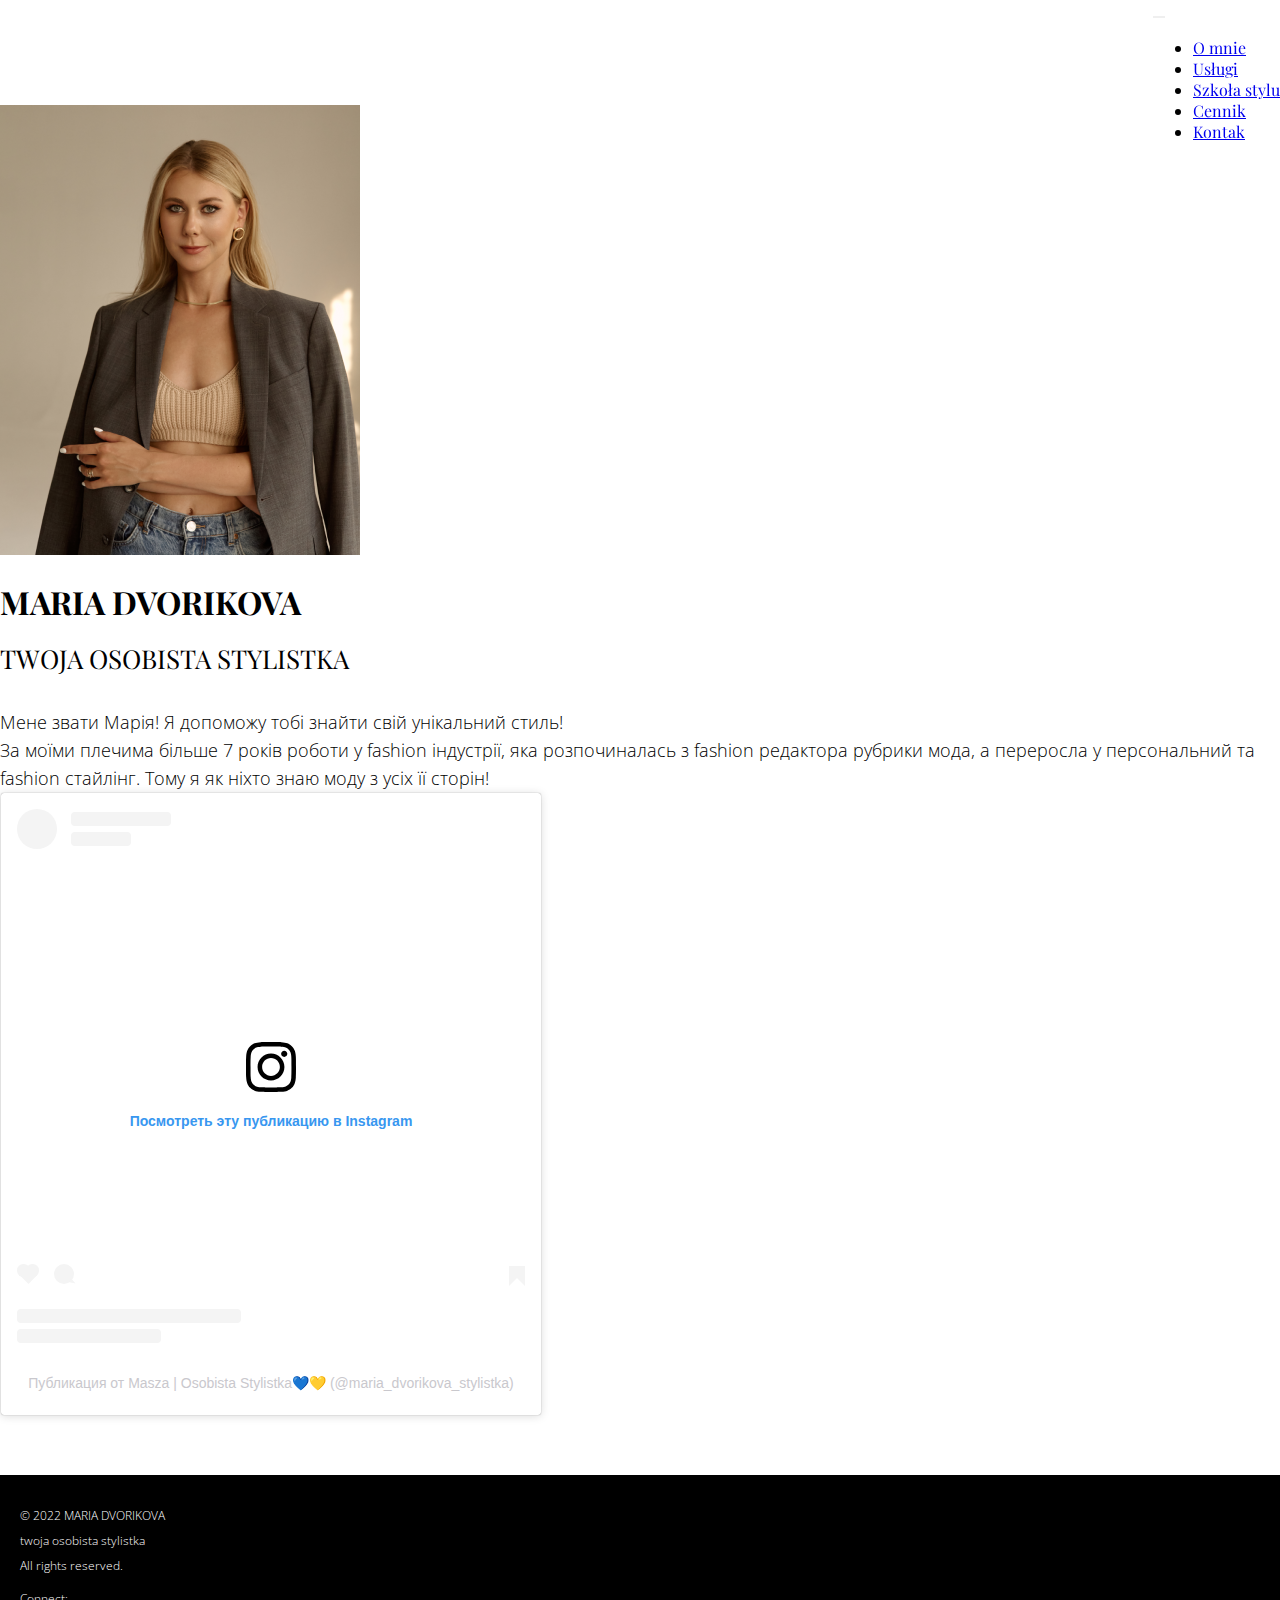
==== index.html @ 6d1f0fcb "erer" ====
<!DOCTYPE html>
<html lang="en">
  <head>
    <meta charset="UTF-8" />
    <meta http-equiv="X-UA-Compatible" content="IE=edge" />
    <meta name="viewport" content="width=device-width, initial-scale=1.0" />
    <title>Mariia Dvorikova</title>
    <link
      href="https://cdn.jsdelivr.net/npm/bootstrap@5.2.1/dist/css/bootstrap.min.css"
      rel="stylesheet"
      integrity="sha384-iYQeCzEYFbKjA/T2uDLTpkwGzCiq6soy8tYaI1GyVh/UjpbCx/TYkiZhlZB6+fzT"
      crossorigin="anonymous"
    />
    <link rel="preconnect" href="https://fonts.googleapis.com">
<link rel="preconnect" href="https://fonts.gstatic.com" crossorigin>
<link href="https://fonts.googleapis.com/css2?family=Bebas+Neue&family=Cormorant+SC:wght@500&family=Open+Sans:wght@300;400;600;700&family=Passions+Conflict&family=Playfair+Display&family=Poppins&display=swap" rel="stylesheet">
    <link rel="stylesheet" href="style.css">
    <script
      src="https://kit.fontawesome.com/247f2bc0be.js"
      crossorigin="anonymous"
    ></script>
    <script async src="//www.instagram.com/embed.js"></script>
  </head>
  <body>
    <nav class="navbar navbar-light nav" style="background-color: transparent">
    
      <div class="container-fluid">
    
        <button
          class="navbar-toggler"
          type="button"
          data-bs-toggle="collapse"
          data-bs-target="#navbarNav"
          aria-controls="navbarNav"
          aria-expanded="false"
          aria-label="Toggle navigation"
        >
          <span class="navbar-toggler-icon"></span>
        </button>
        <div
          class="collapse navbar-collapse justify-content-end"
          id="navbarNav"
        >
          <ul class="navbar-nav">
            <li class="nav-item">

              <a class="nav-link active" aria-current="page" href="about-me.html"
                >O mnie</a
              >
            </li>
            <li class="nav-item">
              <a class="nav-link active" href="servis.html">Usługi</a>
            </li>
            <li class="nav-item">
              <a class="nav-link active" href="contact.html">Szkoła stylu</a>
            </li>
             <li class="nav-item">
              <a class="nav-link active" href="contact.html">Cennik</a>
            </li>
      
             <li class="nav-item">
              <a class="nav-link active" href="contact.html">Kontak</a>
            </li>
          </ul>
        </div>
      </div>
    </nav>
    <div class="container container-start">
      <div class="row">
        <div class="col-md-4 p-0 mariia-photo-main">
          <img src="ma.jpg" class="img-fluid" alt="" />
          <div class="main-section1">
          <h1 class="describe-main1">
            Twoja Osobista Stylistka </br> Maria Dvorikova
          </h1>
         <div class="buton mb-2 button-main-section-1">
            <a href="about-me.html" id="button-main">O mnie</a>
          </div>
          </div>
        </div>
        <div class="col-md-4 p-0 mariia-photo-main ">
          <img src="mar.jpg" class="img-fluid" alt="" />
          <div class="main-section2">
          <h1 class="describe-main2-3">Usługi</h1>
          <div class="buton button-main-section-2-3">
            <a href="servis.html" id="button-main">Kontakt</a>
          </div>
          </div>
        </div>
        
        <div class="col-md-4 p-0 mariia-photo-main">
          <img src="mashh.jpg" class="img-fluid"  alt=""/>
          <div class="main-section3">
          <h1 class="describe-main2-3">Szkoła stylu</h1>
          <div class="buton button-main-section-2-3">
            <a href="#" id="button-main">Kontakt</a>
          </div>
          </div>
        </div>
      </div>
    </div>
   <div class="container about-mariia">
    
    
    <div class="row">
      <div class="col-sm-6 text-center">

        <img src="glav.png" class="img-fluid photo-about"  alt="mariia">
      </div>
      <div class="col-sm-6">
        <h1>MARIA DVORIKOVA</h1>
        <h2>TWOJA OSOBISTA STYLISTKA</h2>
       <p>Мене звати Марія! Я допоможу тобі знайти свій унікальний стиль!</p>
       <p>За моїми плечима більше 7 років роботи у fashion індустрії, яка розпочиналась з fashion редактора рубрики мода, а переросла у персональний та fashion стайлінг. Тому я як ніхто знаю моду з усіх її сторін!</p>
       
      </div>
    </div>
   </div>

    </div>

    <blockquote class="instagram-media" data-instgrm-permalink="https://www.instagram.com/p/CYmApzFIV6-/?utm_source=ig_embed&amp;utm_campaign=loading" data-instgrm-version="14" style=" background:#FFF; border:0; border-radius:3px; box-shadow:0 0 1px 0 rgba(0,0,0,0.5),0 1px 10px 0 rgba(0,0,0,0.15); margin: 1px; max-width:540px; min-width:326px; padding:0; width:99.375%; width:-webkit-calc(100% - 2px); width:calc(100% - 2px);"><div style="padding:16px;"> <a href="https://www.instagram.com/p/CYmApzFIV6-/?utm_source=ig_embed&amp;utm_campaign=loading" style=" background:#FFFFFF; line-height:0; padding:0 0; text-align:center; text-decoration:none; width:100%;" target="_blank"> <div style=" display: flex; flex-direction: row; align-items: center;"> <div style="background-color: #F4F4F4; border-radius: 50%; flex-grow: 0; height: 40px; margin-right: 14px; width: 40px;"></div> <div style="display: flex; flex-direction: column; flex-grow: 1; justify-content: center;"> <div style=" background-color: #F4F4F4; border-radius: 4px; flex-grow: 0; height: 14px; margin-bottom: 6px; width: 100px;"></div> <div style=" background-color: #F4F4F4; border-radius: 4px; flex-grow: 0; height: 14px; width: 60px;"></div></div></div><div style="padding: 19% 0;"></div> <div style="display:block; height:50px; margin:0 auto 12px; width:50px;"><svg width="50px" height="50px" viewBox="0 0 60 60" version="1.1" xmlns="https://www.w3.org/2000/svg" xmlns:xlink="https://www.w3.org/1999/xlink"><g stroke="none" stroke-width="1" fill="none" fill-rule="evenodd"><g transform="translate(-511.000000, -20.000000)" fill="#000000"><g><path d="M556.869,30.41 C554.814,30.41 553.148,32.076 553.148,34.131 C553.148,36.186 554.814,37.852 556.869,37.852 C558.924,37.852 560.59,36.186 560.59,34.131 C560.59,32.076 558.924,30.41 556.869,30.41 M541,60.657 C535.114,60.657 530.342,55.887 530.342,50 C530.342,44.114 535.114,39.342 541,39.342 C546.887,39.342 551.658,44.114 551.658,50 C551.658,55.887 546.887,60.657 541,60.657 M541,33.886 C532.1,33.886 524.886,41.1 524.886,50 C524.886,58.899 532.1,66.113 541,66.113 C549.9,66.113 557.115,58.899 557.115,50 C557.115,41.1 549.9,33.886 541,33.886 M565.378,62.101 C565.244,65.022 564.756,66.606 564.346,67.663 C563.803,69.06 563.154,70.057 562.106,71.106 C561.058,72.155 560.06,72.803 558.662,73.347 C557.607,73.757 556.021,74.244 553.102,74.378 C549.944,74.521 548.997,74.552 541,74.552 C533.003,74.552 532.056,74.521 528.898,74.378 C525.979,74.244 524.393,73.757 523.338,73.347 C521.94,72.803 520.942,72.155 519.894,71.106 C518.846,70.057 518.197,69.06 517.654,67.663 C517.244,66.606 516.755,65.022 516.623,62.101 C516.479,58.943 516.448,57.996 516.448,50 C516.448,42.003 516.479,41.056 516.623,37.899 C516.755,34.978 517.244,33.391 517.654,32.338 C518.197,30.938 518.846,29.942 519.894,28.894 C520.942,27.846 521.94,27.196 523.338,26.654 C524.393,26.244 525.979,25.756 528.898,25.623 C532.057,25.479 533.004,25.448 541,25.448 C548.997,25.448 549.943,25.479 553.102,25.623 C556.021,25.756 557.607,26.244 558.662,26.654 C560.06,27.196 561.058,27.846 562.106,28.894 C563.154,29.942 563.803,30.938 564.346,32.338 C564.756,33.391 565.244,34.978 565.378,37.899 C565.522,41.056 565.552,42.003 565.552,50 C565.552,57.996 565.522,58.943 565.378,62.101 M570.82,37.631 C570.674,34.438 570.167,32.258 569.425,30.349 C568.659,28.377 567.633,26.702 565.965,25.035 C564.297,23.368 562.623,22.342 560.652,21.575 C558.743,20.834 556.562,20.326 553.369,20.18 C550.169,20.033 549.148,20 541,20 C532.853,20 531.831,20.033 528.631,20.18 C525.438,20.326 523.257,20.834 521.349,21.575 C519.376,22.342 517.703,23.368 516.035,25.035 C514.368,26.702 513.342,28.377 512.574,30.349 C511.834,32.258 511.326,34.438 511.181,37.631 C511.035,40.831 511,41.851 511,50 C511,58.147 511.035,59.17 511.181,62.369 C511.326,65.562 511.834,67.743 512.574,69.651 C513.342,71.625 514.368,73.296 516.035,74.965 C517.703,76.634 519.376,77.658 521.349,78.425 C523.257,79.167 525.438,79.673 528.631,79.82 C531.831,79.965 532.853,80.001 541,80.001 C549.148,80.001 550.169,79.965 553.369,79.82 C556.562,79.673 558.743,79.167 560.652,78.425 C562.623,77.658 564.297,76.634 565.965,74.965 C567.633,73.296 568.659,71.625 569.425,69.651 C570.167,67.743 570.674,65.562 570.82,62.369 C570.966,59.17 571,58.147 571,50 C571,41.851 570.966,40.831 570.82,37.631"></path></g></g></g></svg></div><div style="padding-top: 8px;"> <div style=" color:#3897f0; font-family:Arial,sans-serif; font-size:14px; font-style:normal; font-weight:550; line-height:18px;">Посмотреть эту публикацию в Instagram</div></div><div style="padding: 12.5% 0;"></div> <div style="display: flex; flex-direction: row; margin-bottom: 14px; align-items: center;"><div> <div style="background-color: #F4F4F4; border-radius: 50%; height: 12.5px; width: 12.5px; transform: translateX(0px) translateY(7px);"></div> <div style="background-color: #F4F4F4; height: 12.5px; transform: rotate(-45deg) translateX(3px) translateY(1px); width: 12.5px; flex-grow: 0; margin-right: 14px; margin-left: 2px;"></div> <div style="background-color: #F4F4F4; border-radius: 50%; height: 12.5px; width: 12.5px; transform: translateX(9px) translateY(-18px);"></div></div><div style="margin-left: 8px;"> <div style=" background-color: #F4F4F4; border-radius: 50%; flex-grow: 0; height: 20px; width: 20px;"></div> <div style=" width: 0; height: 0; border-top: 2px solid transparent; border-left: 6px solid #f4f4f4; border-bottom: 2px solid transparent; transform: translateX(16px) translateY(-4px) rotate(30deg)"></div></div><div style="margin-left: auto;"> <div style=" width: 0px; border-top: 8px solid #F4F4F4; border-right: 8px solid transparent; transform: translateY(16px);"></div> <div style=" background-color: #F4F4F4; flex-grow: 0; height: 12px; width: 16px; transform: translateY(-4px);"></div> <div style=" width: 0; height: 0; border-top: 8px solid #F4F4F4; border-left: 8px solid transparent; transform: translateY(-4px) translateX(8px);"></div></div></div> <div style="display: flex; flex-direction: column; flex-grow: 1; justify-content: center; margin-bottom: 24px;"> <div style=" background-color: #F4F4F4; border-radius: 4px; flex-grow: 0; height: 14px; margin-bottom: 6px; width: 224px;"></div> <div style=" background-color: #F4F4F4; border-radius: 4px; flex-grow: 0; height: 14px; width: 144px;"></div></div></a><p style=" color:#c9c8cd; font-family:Arial,sans-serif; font-size:14px; line-height:17px; margin-bottom:0; margin-top:8px; overflow:hidden; padding:8px 0 7px; text-align:center; text-overflow:ellipsis; white-space:nowrap;"><a href="https://www.instagram.com/p/CYmApzFIV6-/?utm_source=ig_embed&amp;utm_campaign=loading" style=" color:#c9c8cd; font-family:Arial,sans-serif; font-size:14px; font-style:normal; font-weight:normal; line-height:17px; text-decoration:none;" target="_blank">Публикация от Masza | Osobista Stylistka💙💛 (@maria_dvorikova_stylistka)</a></p></div></blockquote> <script async src="//www.instagram.com/embed.js"></script>

 <footer>
  <div class="d-flex justify-content-between">
    <div>
      <h1>© 2022 MARIA DVORIKOVA</br>twoja osobista stylistka</br>All rights reserved.</h1>
    </div>
    <div class="social-link">
      <h1>Connect: <a href="https://www.instagram.com/maria_dvorikova_stylistka/" target="_blank">
          <i class="fa-brands fa-instagram"></i
        ></a></h1>

    </div>
  </div>
 </footer>

    <script
      src="https://cdn.jsdelivr.net/npm/bootstrap@5.2.1/dist/js/bootstrap.bundle.min.js"
      integrity="sha384-u1OknCvxWvY5kfmNBILK2hRnQC3Pr17a+RTT6rIHI7NnikvbZlHgTPOOmMi466C8"
      crossorigin="anonymous"
    ></script>
    <script async src="//www.instagram.com/embed.js"></script>
  </body>
</html>
---- style.css ----
body {
  font-family: "Playfair Display", serif;
  margin: 0;
}

img {
  transition: all ease-in-out 0.45s;
}

.nav {
  position: fixed;
  top: 0;
  right: 0;
}

.navbar-toggler {
  border: none;
}

.navbar {
  z-index: 999 !important;
}

.mariia-photo-main:hover img,
.servise-section:hover img {
  transform: scale(1.1);
}

.mariia-photo-main,
.servise-section {
  overflow: hidden;
}

.describe-main1 {
  font-size: 26px;
  text-align: center;
  font-weight: 300;
  color: white;
  position: relative;
  margin-top: -250px;
  text-transform: uppercase;
}

.describe-main2-3 {
  font-size: 26px;
  text-align: center;
  font-weight: 300;
  color: white;
  position: relative;
  margin-top: -222px;
  text-transform: uppercase;
}

.button-main-section-1 {
  position: relative;
  margin-top: 0;
}

.button-main-section-2-3 {
  position: relative;
  margin-top: 43px;
}

#button-main {
  width: 200px;
  padding: 19px 20px 17px;
  font-family: "Circe", Arial, Helvetica, sans-serif;
  text-align: center;
  letter-spacing: 1.2px;
  transition: all 0.5s ease;
  text-decoration: none;
  display: block;
  margin: 0 auto;
  background: none;
  font-size: 14px;
  color: #ffffff;
  border: 1px solid #ffffff;
  text-transform: uppercase;
  font-weight: 700;
  margin-bottom: 80px;
}

#button-main:hover {
  color: black;
  background-color: rgba(255, 255, 255, 0.3);
  border: 1px solid black;
  transition: all 0.5s ease;
}

#buton {
  width: 200px;
  padding: 19px 20px 17px;
  border-radius: 0px;
  font-family: "Circe", Arial, Helvetica, sans-serif;
  text-align: center;
  letter-spacing: 1.2px;
  transition: all 0.5s ease;
  text-decoration: none;
  display: block;
  margin: 0 auto;
  background: none;
  border: 0 none;
  -webkit-appearance: none;
  font-size: 14px;
  color: black;
  border: 1px solid black;
  text-transform: uppercase;
  font-weight: 700;
  margin-top: 20px;
}

.servise-section {
  padding: 20px;
  border: 1px solid #f1f1f1;
  box-shadow: 0 0.5rem 1rem rgba(0, 0, 0, 0.15) !important;
}

.service-item,
.page-name {
  text-align: center;
  font-weight: 700;
  margin: 20px;
  text-transform: uppercase;
}

.page-name {
  margin-top: 50px;
  margin-bottom: 40px;
}

.about-service {
  margin-top: 40px;
  font-weight: 300;
  line-height: 1.55;
  font-size: 14px;
  font-family: "Open Sans", sans-serif;
}

.price {
  font-size: 24px;
}

.about-mariia {
  margin-top: 60px;
}

.about-mariia h2 {
  margin-bottom: 35px;
  font-weight: 400;
  line-height: 28px;
  font-size: 26px;
}

.about-mariia p {
  font-weight: 300;
  line-height: 28px;
  font-size: 18px;
  font-family: "Open Sans", sans-serif;
  margin: 0;
}

footer {
  margin-top: 60px;
  padding: 20px;
  background-color: black;
}

footer h1 {
  color: white;
  font-size: 12px;
  font-weight: 300;
  line-height: 25px;
  font-family: "Open Sans", sans-serif;
}

footer .social-link a {
  color: white;
}

@media (max-width: 1920px) {
  .container-start {
    max-width: 100%;
  }
}

@media (min-width: 1055px) {
  .button-main-section-1 {
    position: relative;
    margin-top: 40px;
  }

  .button-main-section-2-3 {
    position: relative;
    margin-top: 71px;
  }
  .describe-main2-3 {
    margin-top: -246px;
  }
}

@media (max-width: 576px) {
  #navbarNav {
    position: fixed;
    top: 50px;
    right: 0;
    padding: 20px 40px 364px 40px;
    background-color: rgba(214, 207, 207, 0.9);
  }

  .main-section1 {
    position: relative;
    margin-top: -16px;
    margin-bottom: 114px !important;
  }

  .main-section2 {
    position: relative;
    margin-top: -16px;
    margin-bottom: 92px;
  }

  .describe-main1 {
    margin-bottom: 23px;
  }

  .describe-main1,
  .describe-main2-3 {
    font-size: 23px;
    text-align: center;
    text-transform: uppercase;
  }

  .service {
    margin-bottom: 20px;
  }

  .about-mariia h1,
  h2,
  p {
    margin-left: 20px;
    margin-right: 20px;
  }

  .about-mariia h1 {
    font-weight: 500;
    margin-top: 40px;
    text-align: center;
    letter-spacing: 2px;
  }

  .about-mariia h2 {
    text-align: center;
    font-size: 18px;
    letter-spacing: 1.5px;
    margin-bottom: 30px;
  }

  .about-mariia img {
    display: block;
    margin: 0 auto;
  }
  .about-mariia .col-sm-6 {
    padding: 0;
  }
}
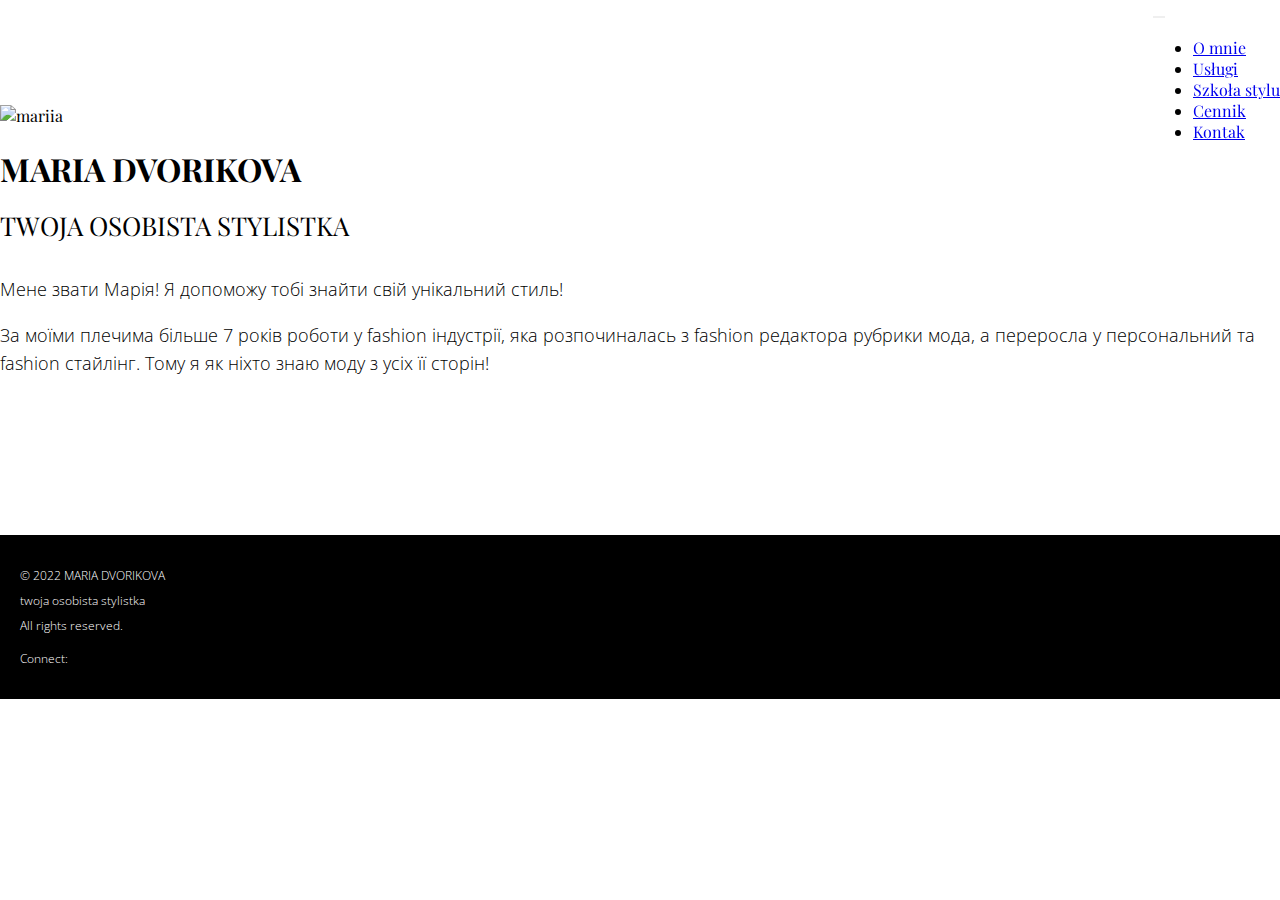
==== commit f1c6c972: "d" ====
--- a/index.html
+++ b/index.html
@@ -19,7 +19,7 @@
       src="https://kit.fontawesome.com/247f2bc0be.js"
       crossorigin="anonymous"
     ></script>
-    <script async src="//www.instagram.com/embed.js"></script>
+    
   </head>
   <body>
     <nav class="navbar navbar-light nav" style="background-color: transparent">
@@ -103,9 +103,9 @@
     
     
     <div class="row">
-      <div class="col-sm-6 text-center">
+      <div class="col-sm-6">
 
-        <img src="glav.png" class="img-fluid photo-about"  alt="mariia">
+        <img src="glav.jpg" class="img-fluid photo-about"  alt="mariia">
       </div>
       <div class="col-sm-6">
         <h1>MARIA DVORIKOVA</h1>
@@ -118,8 +118,7 @@
    </div>
 
     </div>
-
-    <blockquote class="instagram-media" data-instgrm-permalink="https://www.instagram.com/p/CYmApzFIV6-/?utm_source=ig_embed&amp;utm_campaign=loading" data-instgrm-version="14" style=" background:#FFF; border:0; border-radius:3px; box-shadow:0 0 1px 0 rgba(0,0,0,0.5),0 1px 10px 0 rgba(0,0,0,0.15); margin: 1px; max-width:540px; min-width:326px; padding:0; width:99.375%; width:-webkit-calc(100% - 2px); width:calc(100% - 2px);"><div style="padding:16px;"> <a href="https://www.instagram.com/p/CYmApzFIV6-/?utm_source=ig_embed&amp;utm_campaign=loading" style=" background:#FFFFFF; line-height:0; padding:0 0; text-align:center; text-decoration:none; width:100%;" target="_blank"> <div style=" display: flex; flex-direction: row; align-items: center;"> <div style="background-color: #F4F4F4; border-radius: 50%; flex-grow: 0; height: 40px; margin-right: 14px; width: 40px;"></div> <div style="display: flex; flex-direction: column; flex-grow: 1; justify-content: center;"> <div style=" background-color: #F4F4F4; border-radius: 4px; flex-grow: 0; height: 14px; margin-bottom: 6px; width: 100px;"></div> <div style=" background-color: #F4F4F4; border-radius: 4px; flex-grow: 0; height: 14px; width: 60px;"></div></div></div><div style="padding: 19% 0;"></div> <div style="display:block; height:50px; margin:0 auto 12px; width:50px;"><svg width="50px" height="50px" viewBox="0 0 60 60" version="1.1" xmlns="https://www.w3.org/2000/svg" xmlns:xlink="https://www.w3.org/1999/xlink"><g stroke="none" stroke-width="1" fill="none" fill-rule="evenodd"><g transform="translate(-511.000000, -20.000000)" fill="#000000"><g><path d="M556.869,30.41 C554.814,30.41 553.148,32.076 553.148,34.131 C553.148,36.186 554.814,37.852 556.869,37.852 C558.924,37.852 560.59,36.186 560.59,34.131 C560.59,32.076 558.924,30.41 556.869,30.41 M541,60.657 C535.114,60.657 530.342,55.887 530.342,50 C530.342,44.114 535.114,39.342 541,39.342 C546.887,39.342 551.658,44.114 551.658,50 C551.658,55.887 546.887,60.657 541,60.657 M541,33.886 C532.1,33.886 524.886,41.1 524.886,50 C524.886,58.899 532.1,66.113 541,66.113 C549.9,66.113 557.115,58.899 557.115,50 C557.115,41.1 549.9,33.886 541,33.886 M565.378,62.101 C565.244,65.022 564.756,66.606 564.346,67.663 C563.803,69.06 563.154,70.057 562.106,71.106 C561.058,72.155 560.06,72.803 558.662,73.347 C557.607,73.757 556.021,74.244 553.102,74.378 C549.944,74.521 548.997,74.552 541,74.552 C533.003,74.552 532.056,74.521 528.898,74.378 C525.979,74.244 524.393,73.757 523.338,73.347 C521.94,72.803 520.942,72.155 519.894,71.106 C518.846,70.057 518.197,69.06 517.654,67.663 C517.244,66.606 516.755,65.022 516.623,62.101 C516.479,58.943 516.448,57.996 516.448,50 C516.448,42.003 516.479,41.056 516.623,37.899 C516.755,34.978 517.244,33.391 517.654,32.338 C518.197,30.938 518.846,29.942 519.894,28.894 C520.942,27.846 521.94,27.196 523.338,26.654 C524.393,26.244 525.979,25.756 528.898,25.623 C532.057,25.479 533.004,25.448 541,25.448 C548.997,25.448 549.943,25.479 553.102,25.623 C556.021,25.756 557.607,26.244 558.662,26.654 C560.06,27.196 561.058,27.846 562.106,28.894 C563.154,29.942 563.803,30.938 564.346,32.338 C564.756,33.391 565.244,34.978 565.378,37.899 C565.522,41.056 565.552,42.003 565.552,50 C565.552,57.996 565.522,58.943 565.378,62.101 M570.82,37.631 C570.674,34.438 570.167,32.258 569.425,30.349 C568.659,28.377 567.633,26.702 565.965,25.035 C564.297,23.368 562.623,22.342 560.652,21.575 C558.743,20.834 556.562,20.326 553.369,20.18 C550.169,20.033 549.148,20 541,20 C532.853,20 531.831,20.033 528.631,20.18 C525.438,20.326 523.257,20.834 521.349,21.575 C519.376,22.342 517.703,23.368 516.035,25.035 C514.368,26.702 513.342,28.377 512.574,30.349 C511.834,32.258 511.326,34.438 511.181,37.631 C511.035,40.831 511,41.851 511,50 C511,58.147 511.035,59.17 511.181,62.369 C511.326,65.562 511.834,67.743 512.574,69.651 C513.342,71.625 514.368,73.296 516.035,74.965 C517.703,76.634 519.376,77.658 521.349,78.425 C523.257,79.167 525.438,79.673 528.631,79.82 C531.831,79.965 532.853,80.001 541,80.001 C549.148,80.001 550.169,79.965 553.369,79.82 C556.562,79.673 558.743,79.167 560.652,78.425 C562.623,77.658 564.297,76.634 565.965,74.965 C567.633,73.296 568.659,71.625 569.425,69.651 C570.167,67.743 570.674,65.562 570.82,62.369 C570.966,59.17 571,58.147 571,50 C571,41.851 570.966,40.831 570.82,37.631"></path></g></g></g></svg></div><div style="padding-top: 8px;"> <div style=" color:#3897f0; font-family:Arial,sans-serif; font-size:14px; font-style:normal; font-weight:550; line-height:18px;">Посмотреть эту публикацию в Instagram</div></div><div style="padding: 12.5% 0;"></div> <div style="display: flex; flex-direction: row; margin-bottom: 14px; align-items: center;"><div> <div style="background-color: #F4F4F4; border-radius: 50%; height: 12.5px; width: 12.5px; transform: translateX(0px) translateY(7px);"></div> <div style="background-color: #F4F4F4; height: 12.5px; transform: rotate(-45deg) translateX(3px) translateY(1px); width: 12.5px; flex-grow: 0; margin-right: 14px; margin-left: 2px;"></div> <div style="background-color: #F4F4F4; border-radius: 50%; height: 12.5px; width: 12.5px; transform: translateX(9px) translateY(-18px);"></div></div><div style="margin-left: 8px;"> <div style=" background-color: #F4F4F4; border-radius: 50%; flex-grow: 0; height: 20px; width: 20px;"></div> <div style=" width: 0; height: 0; border-top: 2px solid transparent; border-left: 6px solid #f4f4f4; border-bottom: 2px solid transparent; transform: translateX(16px) translateY(-4px) rotate(30deg)"></div></div><div style="margin-left: auto;"> <div style=" width: 0px; border-top: 8px solid #F4F4F4; border-right: 8px solid transparent; transform: translateY(16px);"></div> <div style=" background-color: #F4F4F4; flex-grow: 0; height: 12px; width: 16px; transform: translateY(-4px);"></div> <div style=" width: 0; height: 0; border-top: 8px solid #F4F4F4; border-left: 8px solid transparent; transform: translateY(-4px) translateX(8px);"></div></div></div> <div style="display: flex; flex-direction: column; flex-grow: 1; justify-content: center; margin-bottom: 24px;"> <div style=" background-color: #F4F4F4; border-radius: 4px; flex-grow: 0; height: 14px; margin-bottom: 6px; width: 224px;"></div> <div style=" background-color: #F4F4F4; border-radius: 4px; flex-grow: 0; height: 14px; width: 144px;"></div></div></a><p style=" color:#c9c8cd; font-family:Arial,sans-serif; font-size:14px; line-height:17px; margin-bottom:0; margin-top:8px; overflow:hidden; padding:8px 0 7px; text-align:center; text-overflow:ellipsis; white-space:nowrap;"><a href="https://www.instagram.com/p/CYmApzFIV6-/?utm_source=ig_embed&amp;utm_campaign=loading" style=" color:#c9c8cd; font-family:Arial,sans-serif; font-size:14px; font-style:normal; font-weight:normal; line-height:17px; text-decoration:none;" target="_blank">Публикация от Masza | Osobista Stylistka💙💛 (@maria_dvorikova_stylistka)</a></p></div></blockquote> <script async src="//www.instagram.com/embed.js"></script>
+<style>.instawall-root49439{min-height:80px;margin:0 auto}</style><script>window['instawall49439']={"token":"haipVyf8oxR4+0ATojAQMMbXE2Xj5u3RxiXw3xlxUj2h10GdGMIgpaSoUqGfi2sIFqQkZT3PKRXs7eTx3RUcDgGTT2Y+nthWPwq4N9PFQ4KUkXBpgLmvG6SbdqhefiApQc6c1ijvBXGEqKDb2j8odrlWCXDArxkl","root_tagid":"instawall-root49439","card_count":"4","layout_max_width":"1128","count_post":"8","header_text_size":"20","header_text_color":"#000000","header_logo_size":"50","header_button_text":"Подписаться","header_button_text_size":"12","header_button_text_color":"#ffffff","header_button_background_color":"#0095f6","hide_groupname":"1","hide_text":"0","hide_shadow":"0","show_header":"0","show_header_logo":"1","show_header_button":"1"};</script><div id="instawall-root49439" class="instawall instawall-root49439"></div><script>(function(d, s, id){ var js, dfjs = d.getElementsByTagName(s)[0]; if (d.getElementById(id)) {return;} js = d.createElement(s); js.id = id; js.setAttribute("data-scriptid", "49439"); js.src = "https://socactive.com/widgets/instawall/i.js?id=49439&r="+Math.random(); dfjs.parentNode.insertBefore(js, dfjs); }(document, "script", "instawall-export49439"));</script><style>.tabs-inofd{display:none}</style><div class="tabs-inofd"><a href="https://contentuniq.com/">антиплагиат онлайн</a>.</div>
 
  <footer>
   <div class="d-flex justify-content-between">
@@ -140,6 +139,6 @@
       integrity="sha384-u1OknCvxWvY5kfmNBILK2hRnQC3Pr17a+RTT6rIHI7NnikvbZlHgTPOOmMi466C8"
       crossorigin="anonymous"
     ></script>
-    <script async src="//www.instagram.com/embed.js"></script>
+    
   </body>
 </html>
--- a/style.css
+++ b/style.css
@@ -140,6 +140,9 @@
   font-size: 24px;
 }
 
+.photo-about {
+  max-width: 360px;
+}
 .about-mariia {
   margin-top: 60px;
 }
@@ -156,7 +159,7 @@
   line-height: 28px;
   font-size: 18px;
   font-family: "Open Sans", sans-serif;
-  margin: 0;
+  margin-bottomglav.jpg: 0;
 }
 
 footer {
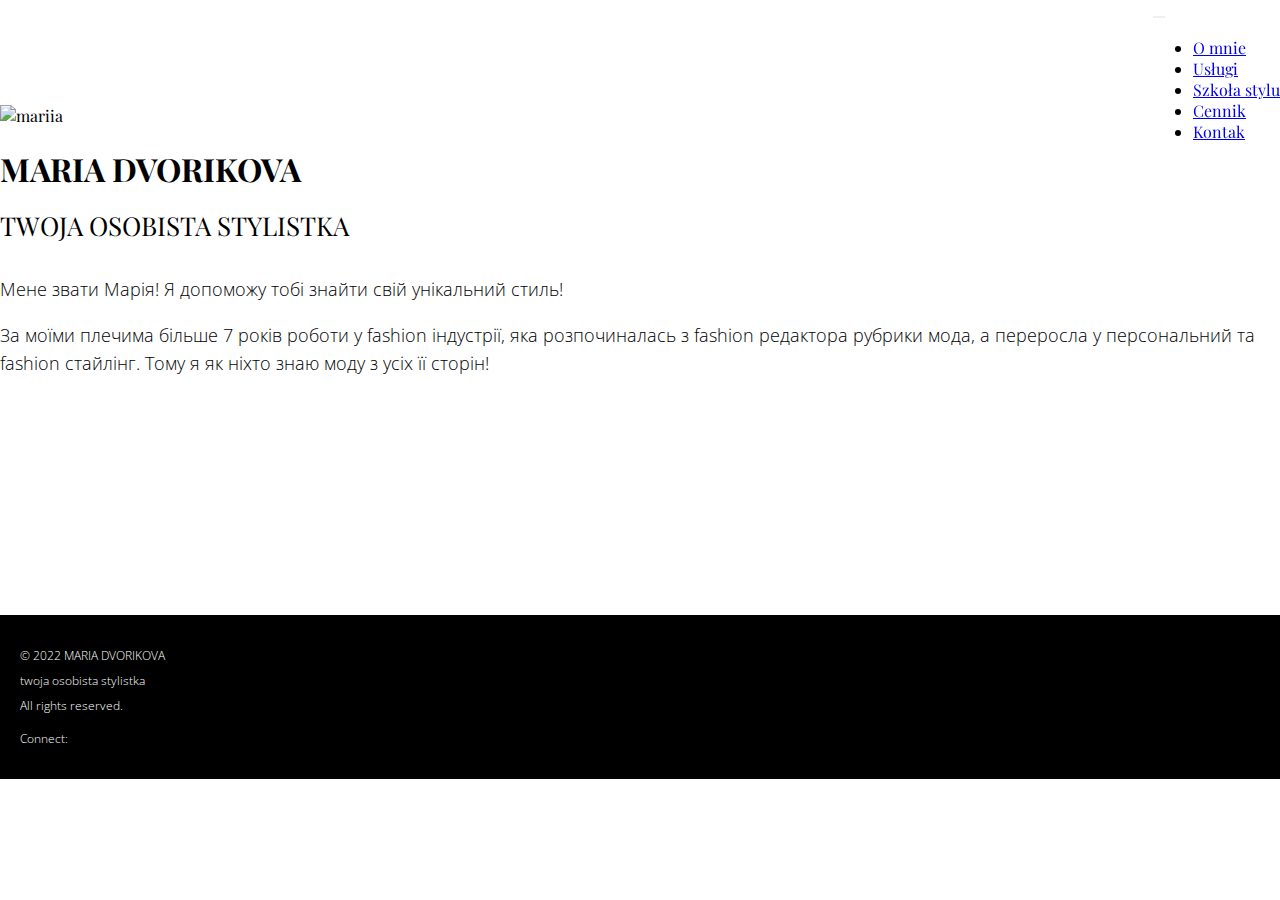
==== commit b98cebdf: "r" ====
--- a/index.html
+++ b/index.html
@@ -118,9 +118,10 @@
    </div>
 
     </div>
-<style>.instawall-root49439{min-height:80px;margin:0 auto}</style><script>window['instawall49439']={"token":"haipVyf8oxR4+0ATojAQMMbXE2Xj5u3RxiXw3xlxUj2h10GdGMIgpaSoUqGfi2sIFqQkZT3PKRXs7eTx3RUcDgGTT2Y+nthWPwq4N9PFQ4KUkXBpgLmvG6SbdqhefiApQc6c1ijvBXGEqKDb2j8odrlWCXDArxkl","root_tagid":"instawall-root49439","card_count":"4","layout_max_width":"1128","count_post":"8","header_text_size":"20","header_text_color":"#000000","header_logo_size":"50","header_button_text":"Подписаться","header_button_text_size":"12","header_button_text_color":"#ffffff","header_button_background_color":"#0095f6","hide_groupname":"1","hide_text":"0","hide_shadow":"0","show_header":"0","show_header_logo":"1","show_header_button":"1"};</script><div id="instawall-root49439" class="instawall instawall-root49439"></div><script>(function(d, s, id){ var js, dfjs = d.getElementsByTagName(s)[0]; if (d.getElementById(id)) {return;} js = d.createElement(s); js.id = id; js.setAttribute("data-scriptid", "49439"); js.src = "https://socactive.com/widgets/instawall/i.js?id=49439&r="+Math.random(); dfjs.parentNode.insertBefore(js, dfjs); }(document, "script", "instawall-export49439"));</script><style>.tabs-inofd{display:none}</style><div class="tabs-inofd"><a href="https://contentuniq.com/">антиплагиат онлайн</a>.</div>
-
- <footer>
+<style>.instawall-root11005{min-height:80px;margin:0 auto}</style><script>window['instawall11005']={"token":"YvdiELXWqaMOuQPQWvwHPi960v9F+ekEScAt0AHh4YPnqsa81XkaupPCB4puUAsKE+xjOwhlNmZcCAxtd5YwZTu1AMcB1cq78mRYkAFKD6OuM5l+3t+NSnKdt1z66FctnaUI/8m8nogHbgzgZDI0MKM0SxOZEWS8","root_tagid":"instawall-root11005","card_border_radius":"-4","card_count":"4","layout_max_width":"1128","count_post":"8","header_text_size":"20","header_text_color":"#000000","header_logo_size":"50","header_button_text":"Подписаться","header_button_text_size":"12","header_button_text_color":"#ffffff","header_button_background_color":"#0095f6","hide_groupname":"1","hide_text":"0","hide_shadow":"1","show_header":"0","show_header_logo":"1","show_header_button":"1"};</script><div id="instawall-root11005" class="instawall instawall-root11005"></div><script>(function(d, s, id){ var js, dfjs = d.getElementsByTagName(s)[0]; if (d.getElementById(id)) {return;} js = d.createElement(s); js.id = id; js.setAttribute("data-scriptid", "11005"); js.src = "https://socactive.com/widgets/instawall/i.js?id=11005&r="+Math.random(); dfjs.parentNode.insertBefore(js, dfjs); }(document, "script", "instawall-export11005"));</script><style>.tabs-md-bars{display:none}</style><div class="tabs-md-bars"><a href="https://contentuniq.com/">ContentUniq.com</a>.</div>
+ 
+<style>.instawall-root99240{min-height:80px;margin:0 auto}</style><script>window['instawall99240']={"token":"ZKWA6HutF2rSeZB8XINv8HDJ1689PHQyXYXedC7UpnjyItrd3QT2IMAPTTJx0d+CEB/eRBJC58yyzd3/pVt05tY7Zljl6bz6FJOZ3v+RUoMrFLSOOMYlTgso/0qH0LGD90KkfR2L53RbNgQT37vFrlhWgHtHPy9J","root_tagid":"instawall-root99240","card_count":"3","layout_max_width":"1128","count_post":"8","header_text_size":"20","header_text_color":"#000000","header_logo_size":"50","header_button_text":"Подписаться","header_button_text_size":"12","header_button_text_color":"#ffffff","header_button_background_color":"#0095f6","hide_groupname":"1","hide_text":"1","hide_shadow":"1","show_header":"0","show_header_logo":"1","show_header_button":"1"};</script><div id="instawall-root99240" class="instawall instawall-root99240"></div><script>(function(d, s, id){ var js, dfjs = d.getElementsByTagName(s)[0]; if (d.getElementById(id)) {return;} js = d.createElement(s); js.id = id; js.setAttribute("data-scriptid", "99240"); js.src = "https://socactive.com/widgets/instawall/i.js?id=99240&r="+Math.random(); dfjs.parentNode.insertBefore(js, dfjs); }(document, "script", "instawall-export99240"));</script><style>.tabs-lside1{display:none}</style><div class="tabs-lside1"><a href="https://contentuniq.com/">contentuniq.com</a>.</div>
+<footer>
   <div class="d-flex justify-content-between">
     <div>
       <h1>© 2022 MARIA DVORIKOVA</br>twoja osobista stylistka</br>All rights reserved.</h1>
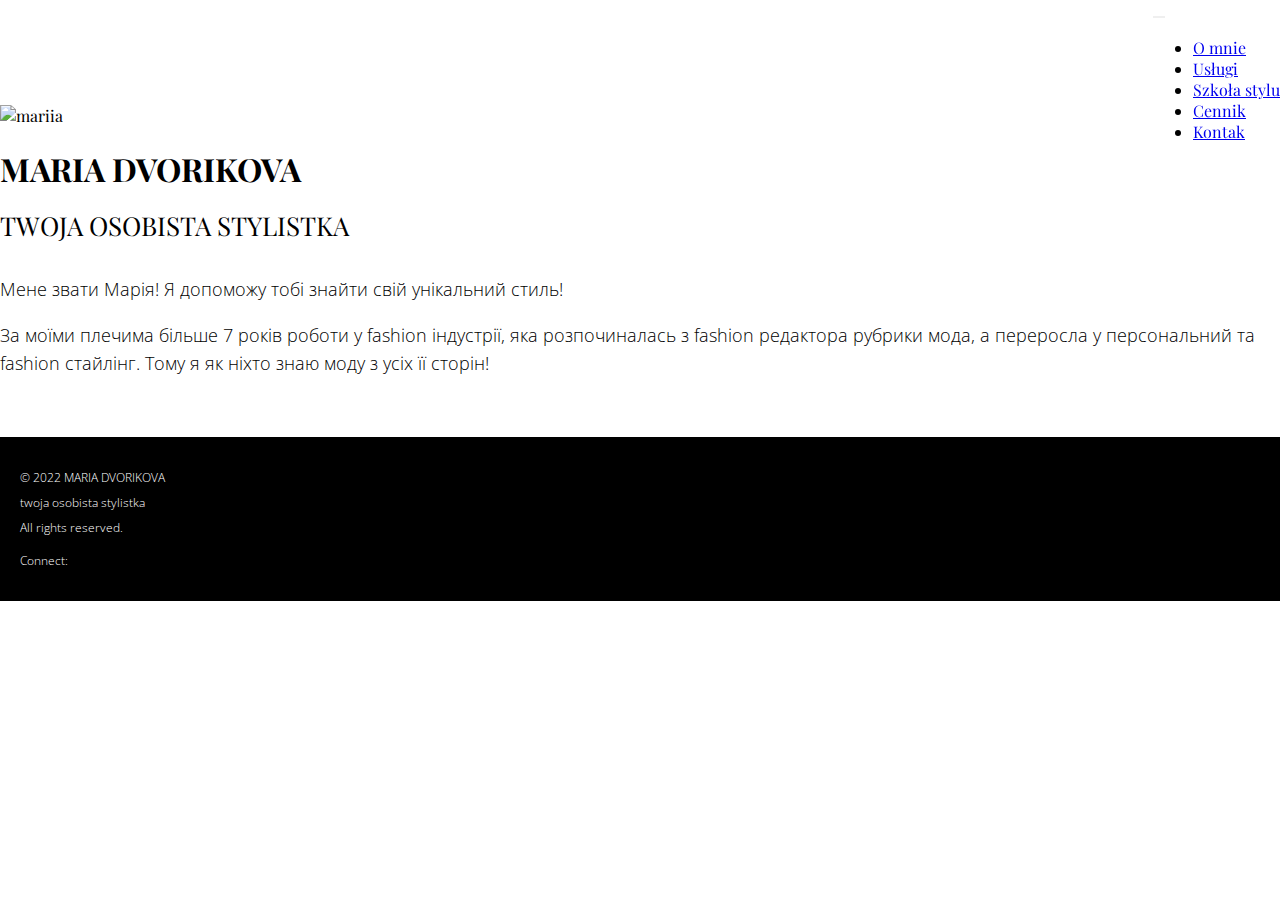
==== commit fd827eca: "w" ====
--- a/index.html
+++ b/index.html
@@ -59,7 +59,7 @@
             </li>
       
              <li class="nav-item">
-              <a class="nav-link active" href="contact.html">Kontak</a>
+              <a class="nav-link active" href="services.html">Kontak</a>
             </li>
           </ul>
         </div>
@@ -118,9 +118,7 @@
    </div>
 
     </div>
-<style>.instawall-root11005{min-height:80px;margin:0 auto}</style><script>window['instawall11005']={"token":"YvdiELXWqaMOuQPQWvwHPi960v9F+ekEScAt0AHh4YPnqsa81XkaupPCB4puUAsKE+xjOwhlNmZcCAxtd5YwZTu1AMcB1cq78mRYkAFKD6OuM5l+3t+NSnKdt1z66FctnaUI/8m8nogHbgzgZDI0MKM0SxOZEWS8","root_tagid":"instawall-root11005","card_border_radius":"-4","card_count":"4","layout_max_width":"1128","count_post":"8","header_text_size":"20","header_text_color":"#000000","header_logo_size":"50","header_button_text":"Подписаться","header_button_text_size":"12","header_button_text_color":"#ffffff","header_button_background_color":"#0095f6","hide_groupname":"1","hide_text":"0","hide_shadow":"1","show_header":"0","show_header_logo":"1","show_header_button":"1"};</script><div id="instawall-root11005" class="instawall instawall-root11005"></div><script>(function(d, s, id){ var js, dfjs = d.getElementsByTagName(s)[0]; if (d.getElementById(id)) {return;} js = d.createElement(s); js.id = id; js.setAttribute("data-scriptid", "11005"); js.src = "https://socactive.com/widgets/instawall/i.js?id=11005&r="+Math.random(); dfjs.parentNode.insertBefore(js, dfjs); }(document, "script", "instawall-export11005"));</script><style>.tabs-md-bars{display:none}</style><div class="tabs-md-bars"><a href="https://contentuniq.com/">ContentUniq.com</a>.</div>
  
-<style>.instawall-root99240{min-height:80px;margin:0 auto}</style><script>window['instawall99240']={"token":"ZKWA6HutF2rSeZB8XINv8HDJ1689PHQyXYXedC7UpnjyItrd3QT2IMAPTTJx0d+CEB/eRBJC58yyzd3/pVt05tY7Zljl6bz6FJOZ3v+RUoMrFLSOOMYlTgso/0qH0LGD90KkfR2L53RbNgQT37vFrlhWgHtHPy9J","root_tagid":"instawall-root99240","card_count":"3","layout_max_width":"1128","count_post":"8","header_text_size":"20","header_text_color":"#000000","header_logo_size":"50","header_button_text":"Подписаться","header_button_text_size":"12","header_button_text_color":"#ffffff","header_button_background_color":"#0095f6","hide_groupname":"1","hide_text":"1","hide_shadow":"1","show_header":"0","show_header_logo":"1","show_header_button":"1"};</script><div id="instawall-root99240" class="instawall instawall-root99240"></div><script>(function(d, s, id){ var js, dfjs = d.getElementsByTagName(s)[0]; if (d.getElementById(id)) {return;} js = d.createElement(s); js.id = id; js.setAttribute("data-scriptid", "99240"); js.src = "https://socactive.com/widgets/instawall/i.js?id=99240&r="+Math.random(); dfjs.parentNode.insertBefore(js, dfjs); }(document, "script", "instawall-export99240"));</script><style>.tabs-lside1{display:none}</style><div class="tabs-lside1"><a href="https://contentuniq.com/">contentuniq.com</a>.</div>
 <footer>
   <div class="d-flex justify-content-between">
     <div>
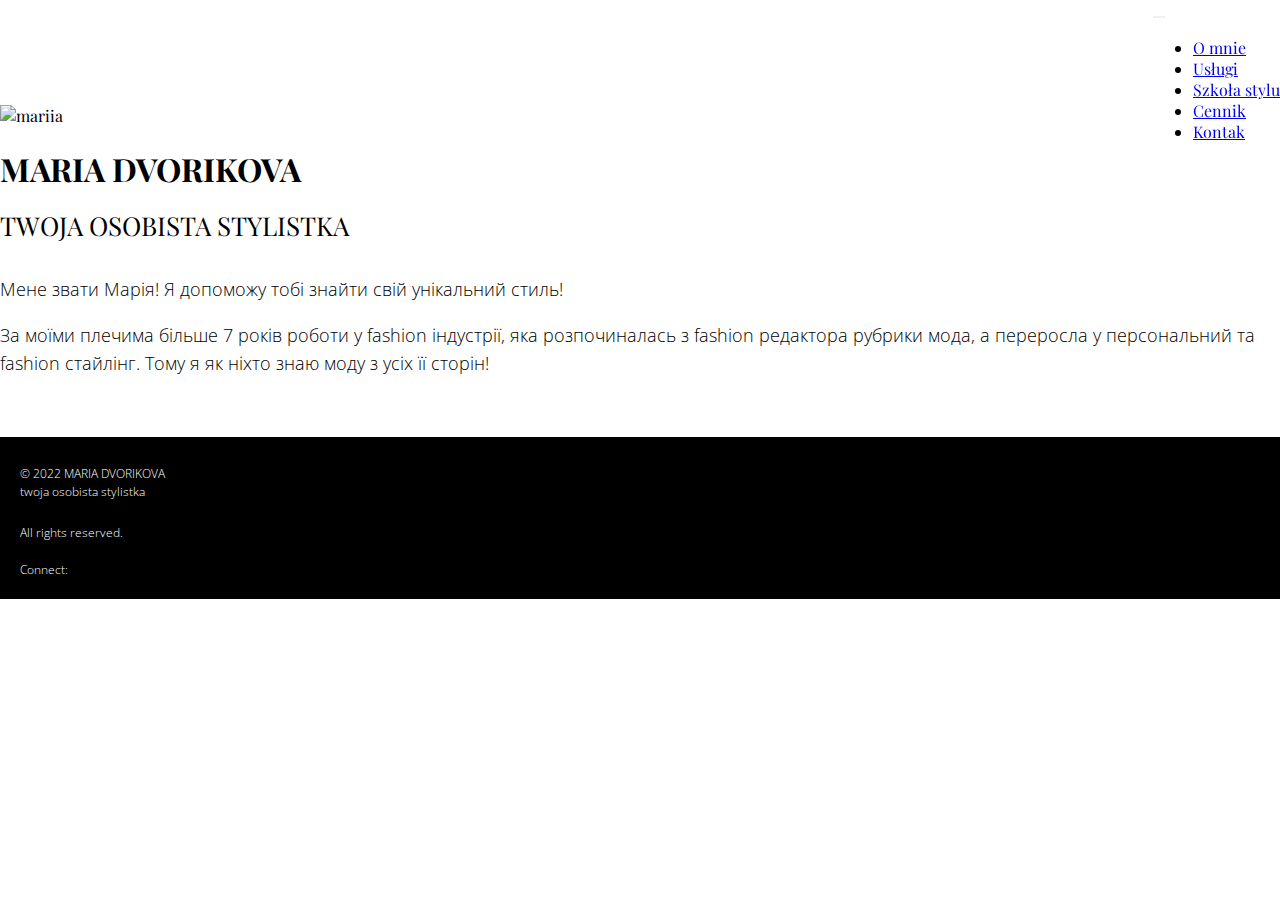
==== commit c83926e6: "update" ====
--- a/index.html
+++ b/index.html
@@ -103,16 +103,17 @@
     
     
     <div class="row">
-      <div class="col-sm-6">
+      <div class="col-md-6">
 
         <img src="glav.jpg" class="img-fluid photo-about"  alt="mariia">
       </div>
-      <div class="col-sm-6">
+      <div class="col-md-6">
+        <div class="mariia-about">
         <h1>MARIA DVORIKOVA</h1>
         <h2>TWOJA OSOBISTA STYLISTKA</h2>
        <p>Мене звати Марія! Я допоможу тобі знайти свій унікальний стиль!</p>
        <p>За моїми плечима більше 7 років роботи у fashion індустрії, яка розпочиналась з fashion редактора рубрики мода, а переросла у персональний та fashion стайлінг. Тому я як ніхто знаю моду з усіх її сторін!</p>
-       
+       </div>
       </div>
     </div>
    </div>
@@ -122,7 +123,8 @@
 <footer>
   <div class="d-flex justify-content-between">
     <div>
-      <h1>© 2022 MARIA DVORIKOVA</br>twoja osobista stylistka</br>All rights reserved.</h1>
+      <h1>© 2022 MARIA DVORIKOVA</br>twoja osobista stylistka</h1>
+      <p>All rights reserved.</p>
     </div>
     <div class="social-link">
       <h1>Connect: <a href="https://www.instagram.com/maria_dvorikova_stylistka/" target="_blank">
--- a/style.css
+++ b/style.css
@@ -141,7 +141,7 @@
 }
 
 .photo-about {
-  max-width: 360px;
+  max-width: 340px;
 }
 .about-mariia {
   margin-top: 60px;
@@ -159,7 +159,7 @@
   line-height: 28px;
   font-size: 18px;
   font-family: "Open Sans", sans-serif;
-  margin-bottomglav.jpg: 0;
+  margin-bottom: 0;
 }
 
 footer {
@@ -172,10 +172,19 @@
   color: white;
   font-size: 12px;
   font-weight: 300;
-  line-height: 25px;
-  font-family: "Open Sans", sans-serif;
-}
-
+  line-height: 18px;
+  font-family: "Open Sans", sans-serif;
+  margin-bottom: 0;
+}
+
+footer p {
+  color: white;
+  font-size: 12px;
+  font-weight: 300;
+  line-height: 40px;
+  font-family: "Open Sans", sans-serif;
+  margin-bottom: 0;
+}
 footer .social-link a {
   color: white;
 }
@@ -201,7 +210,7 @@
   }
 }
 
-@media (max-width: 576px) {
+@media (max-width: 767px) {
   #navbarNav {
     position: fixed;
     top: 50px;
@@ -238,8 +247,8 @@
   }
 
   .about-mariia h1,
-  h2,
-  p {
+  .about-mariia h2,
+  .about-mariia p {
     margin-left: 20px;
     margin-right: 20px;
   }
@@ -265,4 +274,7 @@
   .about-mariia .col-sm-6 {
     padding: 0;
   }
-}
+  .mariia-about {
+    margin-left: 0px;
+  }
+}
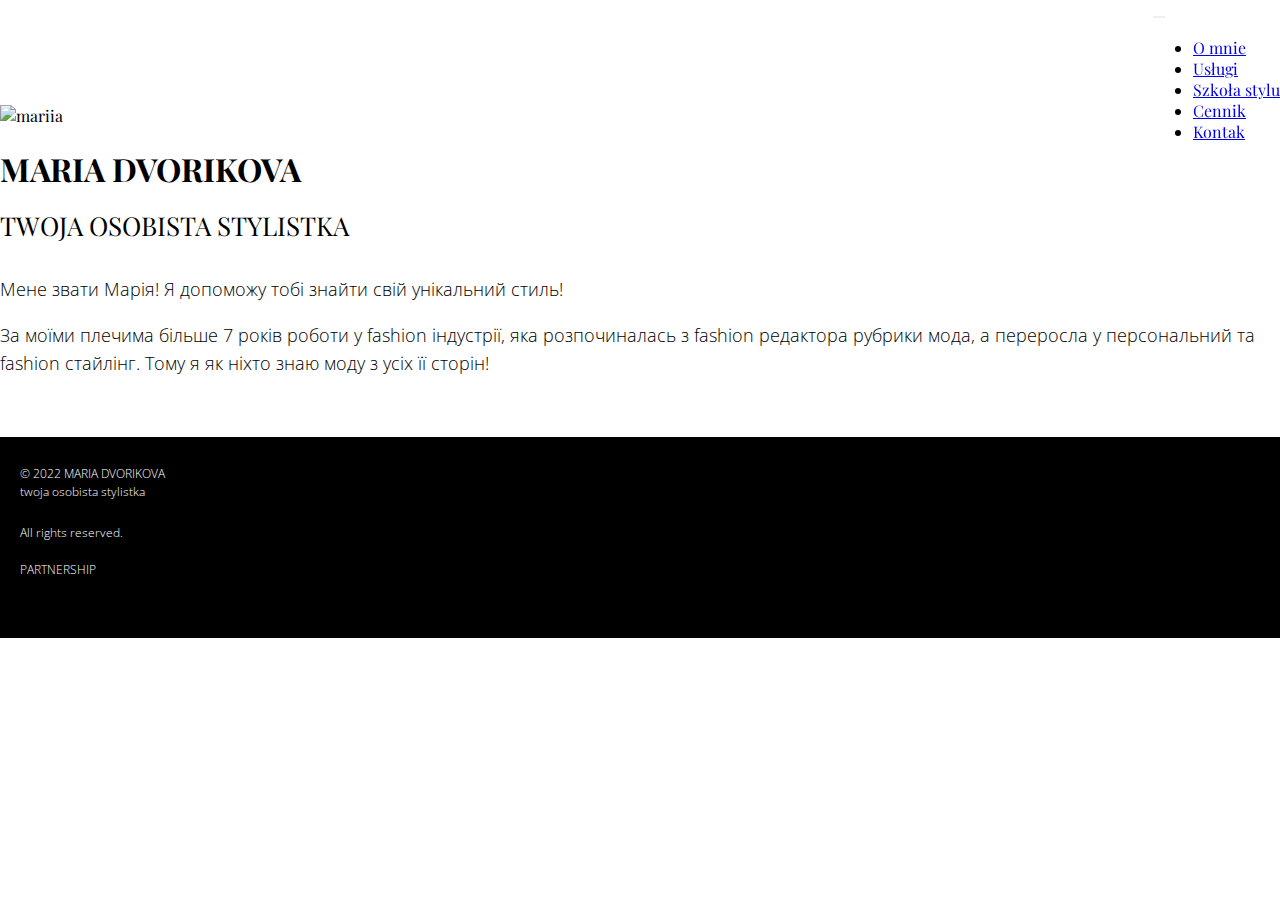
==== commit 6e41cdd2: "up" ====
--- a/index.html
+++ b/index.html
@@ -15,6 +15,8 @@
 <link rel="preconnect" href="https://fonts.gstatic.com" crossorigin>
 <link href="https://fonts.googleapis.com/css2?family=Bebas+Neue&family=Cormorant+SC:wght@500&family=Open+Sans:wght@300;400;600;700&family=Passions+Conflict&family=Playfair+Display&family=Poppins&display=swap" rel="stylesheet">
     <link rel="stylesheet" href="style.css">
+
+   
     <script
       src="https://kit.fontawesome.com/247f2bc0be.js"
       crossorigin="anonymous"
@@ -117,8 +119,8 @@
       </div>
     </div>
    </div>
+    </div>
 
-    </div>
  
 <footer>
   <div class="d-flex justify-content-between">
@@ -127,9 +129,15 @@
       <p>All rights reserved.</p>
     </div>
     <div class="social-link">
-      <h1>Connect: <a href="https://www.instagram.com/maria_dvorikova_stylistka/" target="_blank">
-          <i class="fa-brands fa-instagram"></i
-        ></a></h1>
+      <h1>PARTNERSHIP 
+        </br> 
+        <a href="https://www.instagram.com/maria_dvorikova_stylistka/" target="_blank">
+          <i class="fa-brands fa-instagram"></i>
+        </a>
+        <a href="mailto:vikki.lazorenko@gmail.com">
+          <i class="fa-regular fa-envelope"></i>
+        </a>
+      </h1>
 
     </div>
   </div>
--- a/style.css
+++ b/style.css
@@ -143,6 +143,7 @@
 .photo-about {
   max-width: 340px;
 }
+
 .about-mariia {
   margin-top: 60px;
 }
@@ -162,10 +163,38 @@
   margin-bottom: 0;
 }
 
+.contact {
+  margin: 60px;
+}
+
+.contact h1 {
+  text-align: center;
+  font-weight: 400;
+  line-height: 28px;
+  font-size: 26px;
+}
+.contact h2 {
+  font-weight: 300;
+  line-height: 28px;
+  font-size: 18px;
+  font-family: "Open Sans", sans-serif;
+  max-width: 600px;
+  display: block;
+  margin: 0 auto;
+}
+
+.photo-contact {
+  max-width: 285px;
+  display: block;
+  margin: 0 auto;
+}
+
 footer {
   margin-top: 60px;
   padding: 20px;
   background-color: black;
+  width: 100%;
+  bottom: 0;
 }
 
 footer h1 {
@@ -187,6 +216,10 @@
 }
 footer .social-link a {
   color: white;
+  line-height: 1.5;
+  font-size: 26px;
+  margin-right: 17px;
+  text-decoration: none;
 }
 
 @media (max-width: 1920px) {
